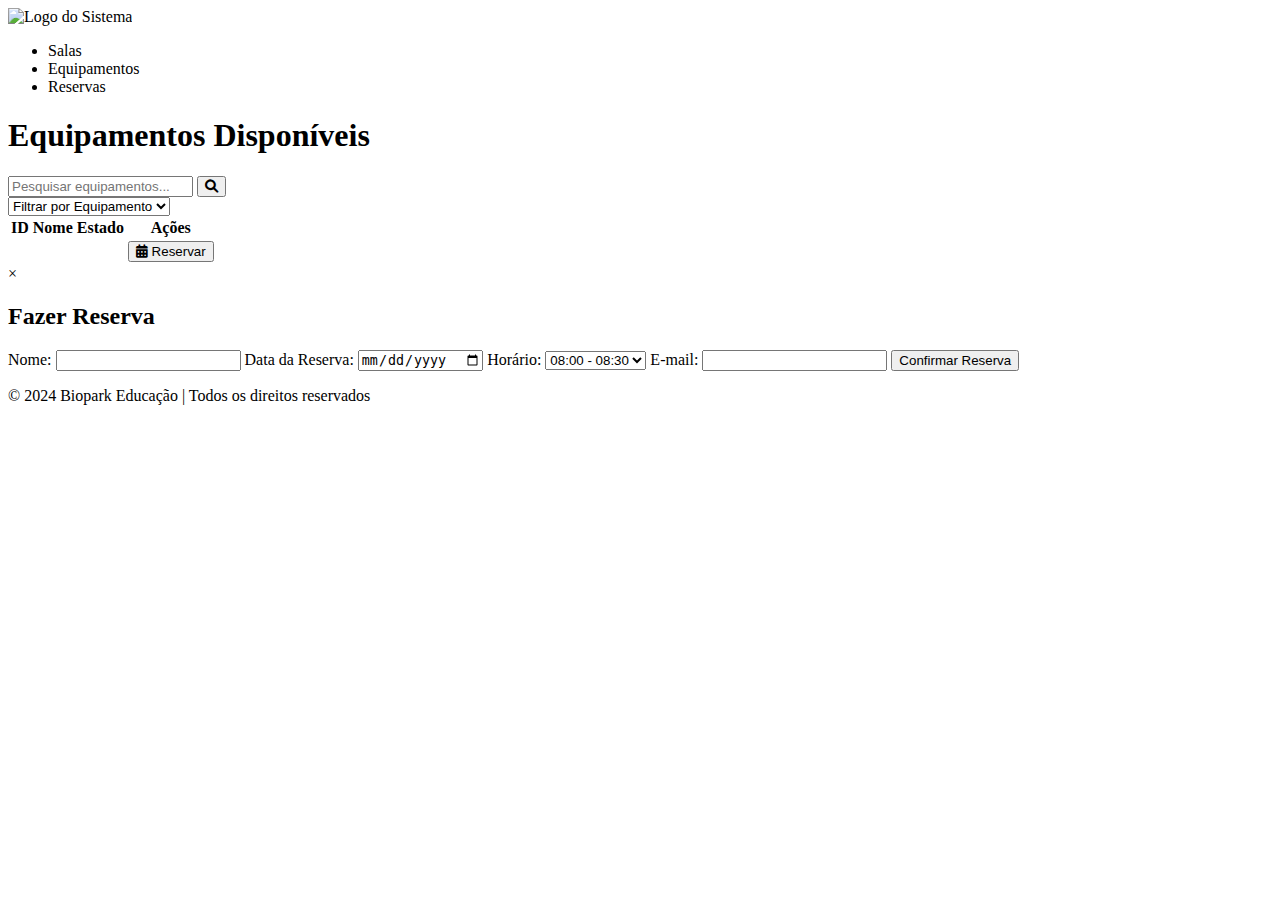
==== src/main/resources/templates/listaEquipamentos.html @ 9d2a1ad5 "Clone Pasta Local" ====
<!DOCTYPE html>
<html lang="pt-br" xmlns:th="http://www.thymeleaf.org">
<head>
    <meta charset="UTF-8">
    <meta name="viewport" content="width=device-width, initial-scale=1.0">
    <title>Lista de Equipamentos</title>
    <link rel="stylesheet" th:href="@{/style.css}">
    <link href="https://fonts.googleapis.com/css2?family=Roboto:wght@400;700&display=swap" rel="stylesheet">
    <link rel="stylesheet" href="https://cdnjs.cloudflare.com/ajax/libs/font-awesome/6.0.0-beta3/css/all.min.css">
</head>
<body>
    <nav class="navbar">
        <div class="logo-container">
            <img th:src="@{https://bioparkeducacao.com/wp-content/uploads/2023/08/biopark-logo-2.png}" h:href="@{/page/home}" alt="Logo do Sistema" class="logo">
        </div>
        <ul class="menu-buttons">
            <li><a th:href="@{/page/salas}" class="nav-link">Salas</a></li>
            <li><a th:href="@{/page/equipamentos}" class="nav-link">Equipamentos</a></li>
            <li><a th:href="@{/page/reservas}" class="nav-link">Reservas</a></li>
        </ul>
    </nav>

    <section class="content">
        <div class="container">
            <header>
                <h1>Equipamentos Disponíveis</h1>
            </header>

            <div class="filters">
                <div class="filter-search">
                    <input type="text" id="search" placeholder="Pesquisar equipamentos..." class="search-input">
                    <button class="search-button"><i class="fas fa-search"></i></button>
                </div>
                <div class="filter-status">
                    <select id="state-filter" class="state-filter">
                        <option value="">Filtrar por Equipamento</option>
                        <option value="Projetor">Projetor</option>
                        <option value="Notebook">Notebook</option>
                        <option value="Extensão">Extensão</option>
                    </select>
                </div>
            </div>

            <table>
                <thead>
                    <tr>
                        <th>ID</th>
                        <th>Nome</th>
                        <th>Estado</th>
                        <th>Ações</th>
                    </tr>
                </thead>
                <tbody id="equipment-list" th:each="equipamento : ${equipamentos}">
                    <tr>
                        <td th:text="${equipamento.id}"></td>
                        <td th:text="${equipamento.nome}"></td>
                        <td th:text="${equipamento.estado}"></td>
                        <td>
                            <button class="btn-reserve" 
                                    th:onclick="'openReserveModal(' + \'' + ${equipamento.nome} + '\'' + ')'">
                                <i class="fas fa-calendar-alt"></i> Reservar
                            </button>
                        </td>
                    </tr>
                </tbody>
            </table>
        </div>
    </section>

    <!-- Modal de Reserva -->
    <div id="reserveModal" class="modal">
        <div class="modal-content">
            <span class="close" onclick="closeReserveModal()">&times;</span>
            <h2>Fazer Reserva</h2>
            <form id="reserveForm">
                <label for="name">Nome:</label>
                <input type="text" id="name" name="name" required>
                
                <label for="reservationDate">Data da Reserva:</label>
                <input type="date" id="reservationDate" name="reservationDate" required>

                <label for="reservationTime">Horário:</label>
                <select id="reservationTime" name="reservationTime" required>
                    <option value="08:00 - 08:30">08:00 - 08:30</option>
                    <option value="08:30 - 09:00">08:30 - 09:00</option>
                    <option value="09:00 - 09:30">09:00 - 09:30</option>
                    <option value="09:30 - 10:00">09:30 - 10:00</option>
                </select>

                <label for="email">E-mail:</label>
                <input type="email" id="email" name="email" required>
                
                <button type="submit" class="btn-submit">Confirmar Reserva</button>
            </form>
        </div>
    </div>

    <footer>
        <p>&copy; 2024 Biopark Educação | Todos os direitos reservados</p>
    </footer>

    <script src="script.js"></script>
</body>
</html>
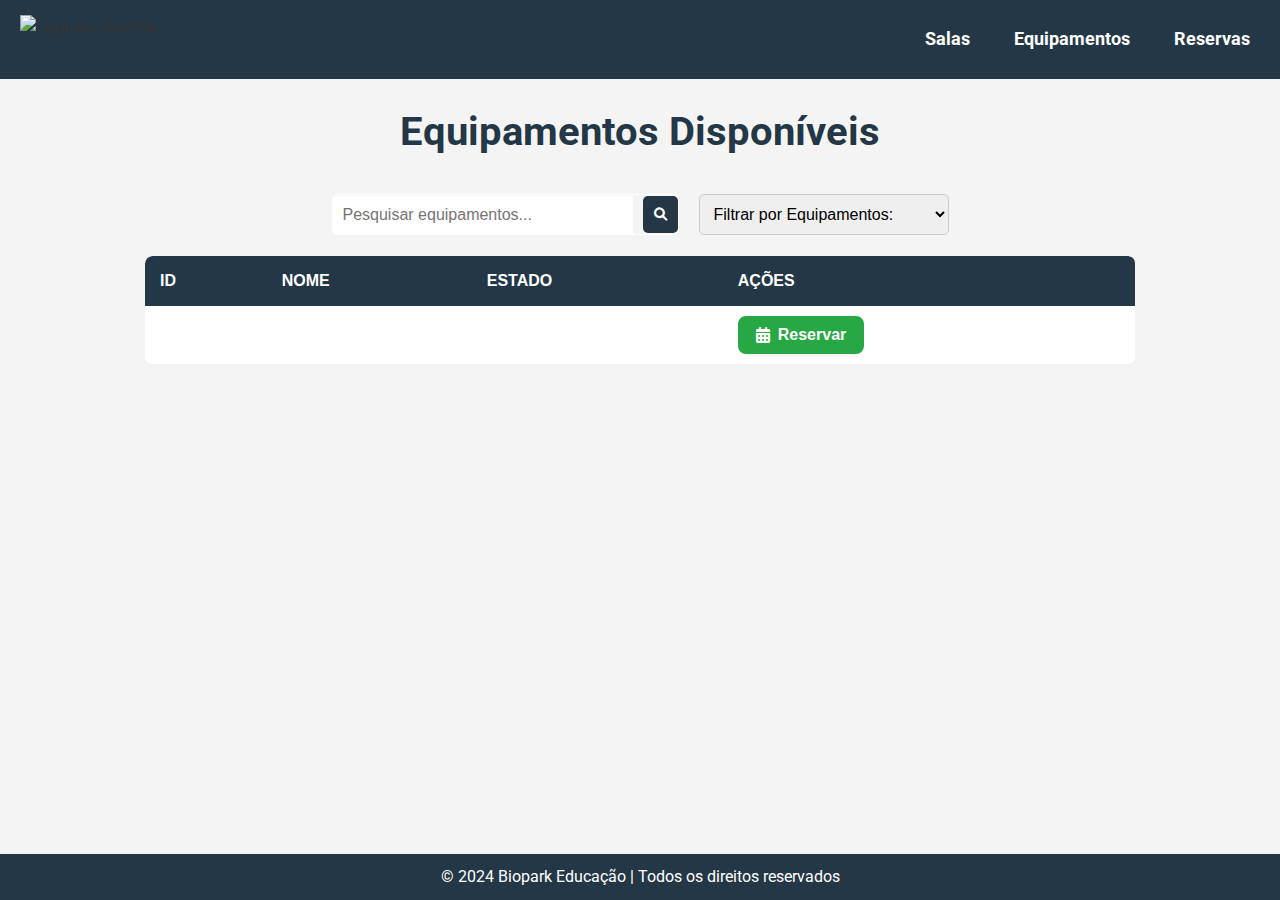
==== commit 47e2159e: "Adicional de novas funcionalidades" ====
--- a/src/main/resources/templates/listaEquipamentos.html
+++ b/src/main/resources/templates/listaEquipamentos.html
@@ -4,19 +4,21 @@
     <meta charset="UTF-8">
     <meta name="viewport" content="width=device-width, initial-scale=1.0">
     <title>Lista de Equipamentos</title>
-    <link rel="stylesheet" th:href="@{/style.css}">
+    <link rel="stylesheet" th:href="@{/css/style.css}" href="/src/main/resources/static/css/style.css">
     <link href="https://fonts.googleapis.com/css2?family=Roboto:wght@400;700&display=swap" rel="stylesheet">
     <link rel="stylesheet" href="https://cdnjs.cloudflare.com/ajax/libs/font-awesome/6.0.0-beta3/css/all.min.css">
 </head>
 <body>
     <nav class="navbar">
         <div class="logo-container">
-            <img th:src="@{https://bioparkeducacao.com/wp-content/uploads/2023/08/biopark-logo-2.png}" h:href="@{/page/home}" alt="Logo do Sistema" class="logo">
+            <a th:href="@{/page/home}">
+                <img th:src="@{https://bioparkeducacao.com/wp-content/uploads/2023/08/biopark-logo-2.png}" alt="Logo do Sistema" class="logo">
+            </a>
         </div>
         <ul class="menu-buttons">
-            <li><a th:href="@{/page/salas}" class="nav-link">Salas</a></li>
-            <li><a th:href="@{/page/equipamentos}" class="nav-link">Equipamentos</a></li>
-            <li><a th:href="@{/page/reservas}" class="nav-link">Reservas</a></li>
+            <li><a th:href="@{/salas}" class="nav-link">Salas</a></li>
+            <li><a th:href="@{/equipamentos}" class="nav-link">Equipamentos</a></li>
+            <li><a th:href="@{/reservas}" class="nav-link">Reservas</a></li>
         </ul>
     </nav>
 
@@ -33,7 +35,7 @@
                 </div>
                 <div class="filter-status">
                     <select id="state-filter" class="state-filter">
-                        <option value="">Filtrar por Equipamento</option>
+                        <option value="">Filtrar por Equipamentos:</option>
                         <option value="Projetor">Projetor</option>
                         <option value="Notebook">Notebook</option>
                         <option value="Extensão">Extensão</option>
@@ -54,10 +56,9 @@
                     <tr>
                         <td th:text="${equipamento.id}"></td>
                         <td th:text="${equipamento.nome}"></td>
-                        <td th:text="${equipamento.estado}"></td>
+                        <td th:text="${equipamento.status}"></td>
                         <td>
-                            <button class="btn-reserve" 
-                                    th:onclick="'openReserveModal(' + \'' + ${equipamento.nome} + '\'' + ')'">
+                            <button class="btn-reserve" onclick="openReserveModal('${equipamento.nome}')">
                                 <i class="fas fa-calendar-alt"></i> Reservar
                             </button>
                         </td>
@@ -67,38 +68,33 @@
         </div>
     </section>
 
-    <!-- Modal de Reserva -->
-    <div id="reserveModal" class="modal">
-        <div class="modal-content">
-            <span class="close" onclick="closeReserveModal()">&times;</span>
-            <h2>Fazer Reserva</h2>
-            <form id="reserveForm">
-                <label for="name">Nome:</label>
-                <input type="text" id="name" name="name" required>
-                
-                <label for="reservationDate">Data da Reserva:</label>
-                <input type="date" id="reservationDate" name="reservationDate" required>
-
-                <label for="reservationTime">Horário:</label>
-                <select id="reservationTime" name="reservationTime" required>
-                    <option value="08:00 - 08:30">08:00 - 08:30</option>
-                    <option value="08:30 - 09:00">08:30 - 09:00</option>
-                    <option value="09:00 - 09:30">09:00 - 09:30</option>
-                    <option value="09:30 - 10:00">09:30 - 10:00</option>
-                </select>
-
-                <label for="email">E-mail:</label>
-                <input type="email" id="email" name="email" required>
-                
-                <button type="submit" class="btn-submit">Confirmar Reserva</button>
-            </form>
-        </div>
+   <!-- Modal de Reserva -->
+<div id="reserve-modal" class="modal">
+    <div class="modal-content">
+        <span class="close-btn" onclick="closeReserveModal()">&times;</span>
+        <h2>Reservar Equipamento</h2>
+        <form id="reserve-form" onsubmit="handleReservation(event)">
+            <input type="hidden" id="equipamento-id" name="equipamento-id">
+            <label for="nome">Nome:</label>
+            <input type="text" id="nome" name="nome" required>
+            <label for="email">E-mail:</label>
+            <input type="email" id="email" name="email" required>
+            <label for="data">Data:</label>
+            <input type="date" id="data" name="data" required>
+            <label for="entrada">Horário de Entrada:</label>
+            <input type="time" id="entrada" name="entrada" required>
+            <label for="saida">Horário de Saída:</label>
+            <input type="time" id="saida" name="saida" required>
+            <button type="submit">Confirmar Reserva</button>
+        </form>
     </div>
+</div>
 
     <footer>
         <p>&copy; 2024 Biopark Educação | Todos os direitos reservados</p>
     </footer>
 
-    <script src="script.js"></script>
+    <script src="/src/main/resources/static/js/popup/reserequip.js" th:src="@{/js/popup/reserequip.js}"></script>
+    <script src="/src/main/resources/static/js/popup/script.js" th:src="@{/js/popup/script.js}"></script>
 </body>
 </html>
--- a/src/main/resources/static/css/style.css
+++ b/src/main/resources/static/css/style.css
@@ -0,0 +1,781 @@
+    /* Reset básico */
+    * {
+        margin: 0;
+        padding: 0;
+        box-sizing: border-box;
+    }
+
+    body {
+        font-family: 'Roboto', sans-serif;
+        line-height: 1.6;
+        background-color: #f4f4f4;
+        color: #333;
+    }
+
+    /* Estilo para o botão "Adicionar Nova Reserva" fixo no canto superior esquerdo */
+    .btn-add-reserva {
+        position: fixed; /* Fixa o botão na tela */
+        top: 20px; /* Distância do topo da tela */
+        left: 20px; /* Distância da borda esquerda */
+        background-color: #243746; /* Azul escuro */
+        color: #fff;
+        padding: 12px 25px;
+        font-size: 16px;
+        font-weight: bold;
+        text-decoration: none;
+        border-radius: 8px;
+        z-index: 1000; /* Garante que o botão fique acima do conteúdo */
+        transition: background-color 0.3s, transform 0.3s;
+    }
+
+    /* Efeito de hover para o botão */
+    .btn-add-reserva:hover {
+        background-color: #243746; /* Cor mais escura no hover */
+        transform: scale(1.05); /* Leve aumento de tamanho ao passar o mouse */
+    }
+
+    /* Ícone do botão (fa-plus-circle) */
+    .btn-add-reserva i {
+        margin-right: 10px; /* Espaço entre o ícone e o texto */
+    }
+
+
+
+    /* Navbar fixa */
+    .navbar {
+        background-color: #243746;
+        position: fixed;
+        width: 100%;
+        top: 0;
+        left: 0;
+        z-index: 1000;
+        padding: 15px 0;
+    }
+
+    .navbar .logo-container {
+        display: inline-block;
+        padding-left: 20px;
+    }
+
+    .navbar .logo {
+        height: 40px;
+    }
+
+    .navbar .menu-buttons {
+        display: inline-block;
+        float: right;
+        padding-right: 20px;
+        list-style: none;
+    }
+
+    .navbar .menu-buttons li {
+        display: inline;
+        margin-left: 20px;
+    }
+
+    .navbar .nav-link {
+        color: white;
+        font-weight: bold;
+        text-decoration: none;
+        font-size: 18px;
+        padding: 10px;
+        display: inline-block;
+        border-radius: 5px;
+        transition: background-color 0.3s;
+    }
+
+    .navbar:hover {
+        background-color: #243746;
+    }
+
+    .nav-link:hover {
+        color: #243746; /* Texto branco ao passar o mouse */
+        background-color: #ffffff; /* Fundo azul ao passar o mouse */
+        box-shadow: 4px 4px 15px rgba(0, 0, 0, 0.2); /* Sombra mais intensa */
+        transform: translateY(-3px); /* Efeito de elevação */
+        border: 2px solid #243746; /* Borda azul */
+    }
+
+    /* Container */
+    .container {
+        margin-top: 80px; /* Para compensar o navbar fixo */
+        padding: 20px;
+    }
+
+    header {
+        text-align: center;
+        margin-bottom: 30px;
+    }
+
+    header h1 {
+        font-size: 2.5rem;
+        color: #243746;
+        text-align: center;
+    }
+
+    header p {
+        font-size: 1.2rem;
+        color: #555;
+    }
+
+    /* Efeito de animação para os botões de delete */
+    .btn-delete {
+        position: relative;
+        overflow: hidden;
+        transition: all 0.3s ease;
+        background-color: #e91e63; /* Rosa escuro (tom da ID) */
+        color: #fff; /* Cor do texto branca */
+        padding: 10px 20px;
+        font-size: 16px;
+        font-weight: bold;
+        border: none;
+        border-radius: 8px; /* Borda arredondada */
+        cursor: pointer;
+        text-align: center;
+        display: inline-flex;
+        align-items: center;
+        gap: 10px; /* Espaçamento entre ícone e texto */
+    }
+
+    /* Efeito de animação de clique (pulse) */
+    .btn-delete:active {
+        animation: pulse 0.3s ease-out;
+    }
+
+    /* Efeito de hover (quando passar o mouse sobre o botão) */
+    .btn-delete:hover {
+        background-color: #c2185b; /* Rosa mais escuro no hover */
+        transform: scale(1.05); /* Aumento do botão ao passar o mouse */
+    }
+
+    /* Animação de "pulse" para quando o botão for pressionado */
+    @keyframes pulse {
+        0% {
+            transform: scale(1);
+        }
+        50% {
+            transform: scale(1.1);
+        }
+        100% {
+            transform: scale(1);
+        }
+    }
+
+    /* Ajuste do ícone dentro do botão */
+    .btn-delete i {
+        font-size: 20px; /* Tamanho do ícone */
+        margin-right: 8px; /* Espaçamento à direita do ícone */
+    }
+
+    /* Estilo para o botão de editar */
+    .btn-edit {
+        position: relative;
+        overflow: hidden;
+        transition: all 0.3s ease;
+        background-color: orange;
+        color: #fff; /* Cor do texto branca */
+        padding: 10px 20px;
+        font-size: 16px;
+        font-weight: bold;
+        border: none;
+        border-radius: 8px; /* Bordas arredondadas */
+        cursor: pointer;
+        text-align: center;
+        display: inline-flex;
+        align-items: center;
+        gap: 10px; /* Espaçamento entre ícone e texto */
+    }
+
+    /* Efeito de animação de clique (pulse) */
+    .btn-edit:active {
+        background-color: orange;
+        animation: pulse 0.3s ease-out;
+    }
+
+    /* Efeito de hover (quando passar o mouse sobre o botão) */
+    .btn-edit:hover {
+        background-color: orange;
+        transform: scale(1.05); /* Aumento do botão ao passar o mouse */
+    }
+
+    /* Animação de "pulse" para quando o botão for pressionado */
+    @keyframes pulse {
+        0% {
+            transform: scale(1);
+        }
+        50% {
+            transform: scale(1.1);
+        }
+        100% {
+            transform: scale(1);
+        }
+    }
+
+    /* Ajuste do ícone dentro do botão */
+    .btn-edit i {
+        font-size: 20px; /* Tamanho do ícone */
+        margin-right: 8px; /* Espaçamento à direita do ícone */
+    }
+
+
+    /* Animação de "pulse" para quando o botão for pressionado */
+    @keyframes pulse {
+        0% {
+            transform: scale(1);
+        }
+        50% {
+            transform: scale(1.1);
+        }
+        100% {
+            transform: scale(1);
+        }
+    }
+
+    /* Estilo para os botões de adicionar */
+    .add-buttons {
+        display: flex;
+        gap: 15px;
+        margin-bottom: 20px;
+    }
+
+    .btn-add {
+        padding: 10px 20px;
+        background-color: #243746;
+        color: white;
+        border: none;
+        border-radius: 5px;
+        cursor: pointer;
+        display: flex;
+        align-items: center;
+        gap: 5px;
+    }
+
+    .btn-add i {
+        font-size: 18px;
+    }
+
+    /* Centralizando os botões de adicionar */
+    .add-buttons {
+        display: flex;
+        justify-content: center; /* Centraliza os botões */
+        gap: 15px;
+        margin-bottom: 20px;
+    }
+
+    /* Estilo dos botões */
+    .btn-add {
+        padding: 10px 20px;
+        background-color: #243746;
+        color: white;
+        border: none;
+        border-radius: 5px;
+        cursor: pointer;
+        display: flex;
+        align-items: center;
+        gap: 5px;
+    }
+
+    .btn-add i {
+        font-size: 18px;
+    }
+
+    /* Estilo para os modais */
+    .modal {
+        display: none; /* Ocultando inicialmente */
+        position: fixed;
+        z-index: 1;
+        left: 0;
+        top: 0;
+        width: 100%;
+        height: 100%;
+        overflow: auto;
+        background-color: rgba(0, 0, 0, 0.4);
+        padding-top: 60px;
+        display: flex;
+        justify-content: center; /* Centraliza horizontalmente */
+        align-items: center; /* Centraliza verticalmente */
+    }
+
+    /* Conteúdo do modal */
+    .modal-content {
+        background-color: white;
+        padding: 20px;
+        border: 1px solid #888;
+        width: 80%;
+        max-width: 500px;
+        border-radius: 8px;
+        text-align: center; /* Centraliza o texto dentro do modal */
+    }
+
+    /* Fechar o modal */
+    .close {
+        color: #aaa;
+        float: right;
+        font-size: 28px;
+        font-weight: bold;
+    }
+
+    .modal {
+        display: none;
+        position: fixed;
+        z-index: 1000;
+        left: 0;
+        top: 0;
+        width: 100%;
+        height: 100%;
+        background-color: rgba(0, 0, 0, 0.5);
+    }
+
+    .modal-content {
+        background-color: #fefefe;
+        margin: 10% auto;
+        padding: 20px;
+        border: 1px solid #888;
+        width: 300px;
+        border-radius: 8px;
+    }
+
+    .close {
+        color: #aaa;
+        float: right;
+        font-size: 28px;
+        font-weight: bold;
+    }
+
+    .close:hover,
+    .close:focus {
+        color: black;
+        cursor: pointer;
+    }
+
+    .btn-submit {
+        width: 100%;
+        padding: 10px;
+        background-color: #243746;
+        color: white;
+        border: none;
+        border-radius: 5px;
+        cursor: pointer;
+        font-size: 16px;
+        margin-top: 15px;
+    }
+
+    .btn-submit:hover {
+        background-color: #d50032;
+    }
+
+
+    .close:hover,
+    .close:focus {
+        color: black;
+        text-decoration: none;
+        cursor: pointer;
+    }
+
+    /* Estilo para os formulários dentro dos modais */
+    form {
+        display: flex;
+        flex-direction: column;
+        gap: 10px;
+        align-items: center; /* Centraliza os itens do formulário */
+    }
+
+    form label {
+        font-size: 16px;
+    }
+
+    form input {
+        padding: 10px;
+        font-size: 16px;
+        border: 1px solid #ccc;
+        border-radius: 5px;
+        width: 100%; /* Garante que os inputs ocupem toda a largura disponível */
+        max-width: 400px; /* Limita a largura máxima dos inputs */
+    }
+
+    form button {
+        padding: 10px;
+        background-color: #243746;
+        border: none;
+        color: white;
+        border-radius: 5px;
+        cursor: pointer;
+        transition: background-color 0.3s;
+        width: 100%;
+        max-width: 400px;
+    }
+
+    form button:hover {
+        background-color: #d50032;
+    }
+
+    .filters {
+        display: flex;
+        justify-content: center;
+        gap: 15px;
+        margin-bottom: 20px;
+    }
+
+    .filter-input {
+        padding: 8px;
+        font-size: 16px;
+        border: 1px solid #ccc;
+        border-radius: 5px;
+        width: 200px;
+    }
+
+    .search-button {
+        padding: 10px;
+        background-color: #243746;
+        border: none;
+        color: white;
+        border-radius: 5px;
+        cursor: pointer;
+        transition: background-color 0.3s;
+    }
+
+    .search-button:hover {
+        background-color: #d50032;
+    }
+
+    /* Filtros: Centralizados */
+    .filters {
+        display: flex;
+        justify-content: center;
+        gap: 20px;
+        margin: 20px 0;
+    }
+
+    .filter-search {
+        display: flex;
+        align-items: center;
+        gap: 10px;
+        border: 1px solid #ffffff;
+        border-radius: 5px;
+    }
+
+    .search-input {
+        padding: 10px;
+        font-size: 16px;
+        border: none;
+        outline: none;
+        width: 300px;
+    }
+
+    .search-button {
+        padding: 11px;
+        background-color: #243746;
+        border: none;
+        color: white;
+        border-radius: 5px;
+        cursor: pointer;
+        transition: background-color 0.3s;
+    }
+
+    .search-button:hover {
+        background-color: #d50032;
+    }
+
+    /* Filtro de Estado */
+    .filter-status select {
+        padding: 10px;
+        font-size: 16px;
+        border: 1px solid #ccc;
+        border-radius: 5px;
+        width: 250px;
+        cursor: pointer;
+    }
+
+    /* Filtro de Capacidade */
+    .filter-capacity select {
+        padding: 10px;
+        font-size: 16px;
+        border: 1px solid #ccc;
+        border-radius: 5px;
+        width: 200px;
+        cursor: pointer;
+    }
+
+    /* Filtro de Tipo de Sala */
+    .filter-type select {
+        padding: 10px;
+        font-size: 16px;
+        border: 1px solid #ccc;
+        border-radius: 5px;
+        width: 200px;
+        cursor: pointer;
+    }
+
+
+    /* Estilo para o botão de Reservar */
+    .btn-reserve {
+        display: inline-flex;
+        align-items: center;
+        padding: 8px 16px;
+        font-size: 16px;
+        font-weight: bold;
+        color: white;
+        background-color: #28a745; /* Verde */
+        border: 2px solid #28a745; /* Bordas com a mesma cor */
+        border-radius: 8px; /* Bordas arredondadas */
+        transition: background-color 0.3s, transform 0.3s;
+        cursor: pointer;
+        text-decoration: none;
+    }
+
+    .btn-reserve i {
+        margin-right: 8px; /* Espaço entre o ícone e o texto */
+    }
+
+    .btn-reserve:hover {
+        background-color: #218838; /* Cor mais escura quando passar o mouse */
+        transform: scale(1.05); /* Efeito de aumento ao passar o mouse */
+    }
+
+    .btn-reserve:active {
+        background-color: #1e7e34; /* Cor ainda mais escura ao clicar */
+        transform: scale(0.98); /* Efeito de diminuição ao clicar */
+    }
+
+    .btn-reserve:focus {
+        outline: none;
+        box-shadow: 0 0 5px rgba(40, 167, 69, 0.7); /* Sombra ao focar */
+    }
+
+
+
+    /* Estilo geral para as tabelas */
+    table {
+        width: 80%; /* Define uma largura máxima de 80% da tela */
+        max-width: 1200px; /* Define uma largura máxima para grandes telas */
+        margin: 20px auto; /* Centraliza a tabela horizontalmente com margem em cima e embaixo */
+        border-collapse: collapse;
+        font-family: Arial, sans-serif;
+        color: #333; /* Cor do texto */
+        border: 1px solid #e1e1e1; /* Bordas suaves */
+        border-radius: 8px; /* Bordas arredondadas apenas nos cantos externos */
+        overflow: hidden; /* Garante que os cantos arredondados não sejam cortados */
+    }
+
+    /* Cabeçalho da tabela */
+    th {
+        background-color: #243746; /* Cor da identidade visual */
+        color: #ffffff; /* Cor do texto */
+        font-weight: bold;
+        padding: 12px 15px;
+        text-align: left;
+        text-transform: uppercase;
+    }
+
+    /* Linhas da tabela */
+    td {
+        background-color: #ffffff;
+        padding: 10px 15px;
+        text-align: left;
+        border-bottom: 1px solid #e1e1e1;
+    }
+
+    /* Linhas alternadas para melhor legibilidade */
+    tr:nth-child(even) {
+        background-color: #f9f9f9;
+    }
+
+    /* Efeito de hover nas linhas da tabela */
+    tr:hover {
+        background-color: #f1f1f1;
+    }
+
+    /* Estilo do footer da tabela */
+    tfoot td {
+        background-color: #243746;
+        color: #ffffff;
+        font-weight: bold;
+        text-align: right;
+        padding: 12px 15px;
+    }
+
+    /* Bordas arredondadas apenas nos cantos da tabela */
+    table th:first-child {
+        border-top-left-radius: 8px; /* Arredonda o canto superior esquerdo */
+    }
+
+    table th:last-child {
+        border-top-right-radius: 8px; /* Arredonda o canto superior direito */
+    }
+
+    table tfoot td:first-child {
+        border-bottom-left-radius: 8px; /* Arredonda o canto inferior esquerdo */
+    }
+
+    table tfoot td:last-child {
+        border-bottom-right-radius: 8px; /* Arredonda o canto inferior direito */
+    }
+
+    /* Estilo para tabelas responsivas */
+    @media screen and (max-width: 768px) {
+        table {
+            width: 90%; /* Reduz a largura da tabela em telas menores */
+            font-size: 14px;
+        }
+
+        th, td {
+            padding: 8px;
+        }
+    }
+
+
+    /* Rodapé fixo */
+    footer {
+        background-color: #243746;
+        color: white;
+        padding: 10px;
+        text-align: center;
+        position: fixed;
+        bottom: 0;
+        width: 100%;
+    }
+
+    footer p {
+        margin: 0;
+    }
+
+    /* Responsividade */
+    @media (max-width: 768px) {
+        .navbar .menu-buttons {
+            display: block;
+            padding-left: 20px;
+            text-align: center;
+        }
+
+        .navbar .menu-buttons li {
+            display: block;
+            margin: 10px 0;
+        }
+
+        table th, table td {
+            font-size: 14px;
+            padding: 10px;
+        }
+    }
+
+    /* Estilo para o fundo do modal */
+    .modal {
+        display: none;
+        position: fixed;
+        z-index: 1;
+        left: 0;
+        top: 0;
+        width: 100%;
+        height: 100%;
+        background-color: rgba(0, 0, 0, 0.5);
+    }
+
+    /* Conteúdo do modal */
+    .modal-content {
+        background-color: #fff;
+        margin: 10% auto;
+        padding: 20px;
+        border: 1px solid #888;
+        width: 300px;
+        border-radius: 8px;
+    }
+
+    .close {
+        color: #aaa;
+        float: right;
+        font-size: 28px;
+        font-weight: bold;
+        cursor: pointer;
+    }
+
+    .close:hover {
+        color: #d50032;
+    }
+
+    /* Seção de boas-vindas */
+    .welcome {
+        text-align: center;
+        margin-bottom: 30px;
+    }
+
+    .welcome h2 {
+        font-size: 28px;
+        color: #243746; /* Azul representativo (ajuste conforme a identidade) */
+        margin-bottom: 10px;
+    }
+
+    .welcome p {
+        font-size: 16px;
+        color: #555; /* Cinza suave para o texto */
+    }
+
+    /* Container do menu */
+    .menu-container {
+        width: 400px;
+        padding: 20px;
+        border: 3px solid #243746; /* Azul principal */
+        border-radius: 10px; /* Bordas arredondadas */
+        background: linear-gradient(145deg, #ffffff, #ffffff); /* Fundo degradê suave */
+        box-shadow: 5px 5px 15px rgba(0, 0, 0, 0.1); /* Sombra elegante */
+        text-align: center;
+        justify-content: center;
+    }
+
+    /* Lista de botões */
+    .menu-center {
+        list-style: none;
+        padding: 0;
+        margin: 0;
+        display: flex;
+        flex-direction: column;
+        gap: 15px;
+        justify-content: center;
+    }
+
+    .nav-link-center {
+        display: flex;
+        align-items: center;
+        justify-content: center;
+        gap: 10px;
+        text-decoration: none;
+        font-size: 18px;
+        font-weight: bold;
+        color: #243746; /* Azul principal */
+        padding: 12px 20px;
+        border: 2px solid #243746; /* Borda azul */
+        border-radius: 10px;
+        background-color: #ffffff; /* Fundo branco */
+        box-shadow: 2px 2px 8px rgba(0, 0, 0, 0.1); /* Sombra suave */
+        transition: all 0.3s ease;
+    }
+
+    .nav-link-center:hover {
+        color: #ffffff; /* Texto branco ao passar o mouse */
+        background-color: #243746; /* Fundo azul ao passar o mouse */
+        box-shadow: 4px 4px 15px rgba(0, 0, 0, 0.2); /* Sombra mais intensa */
+        transform: translateY(-3px); /* Efeito de elevação */
+    }
+
+    /* Ícones */
+    .nav-link-center i {
+        font-size: 20px;
+    }
+
+    /* Responsividade */
+    @media (max-width: 500px) {
+        .menu-container {
+            width: 90%;
+        }
+
+        .welcome h2 {
+            font-size: 24px;
+        }
+
+        .welcome p {
+            font-size: 14px;
+        }
+    }
+
+
+
+    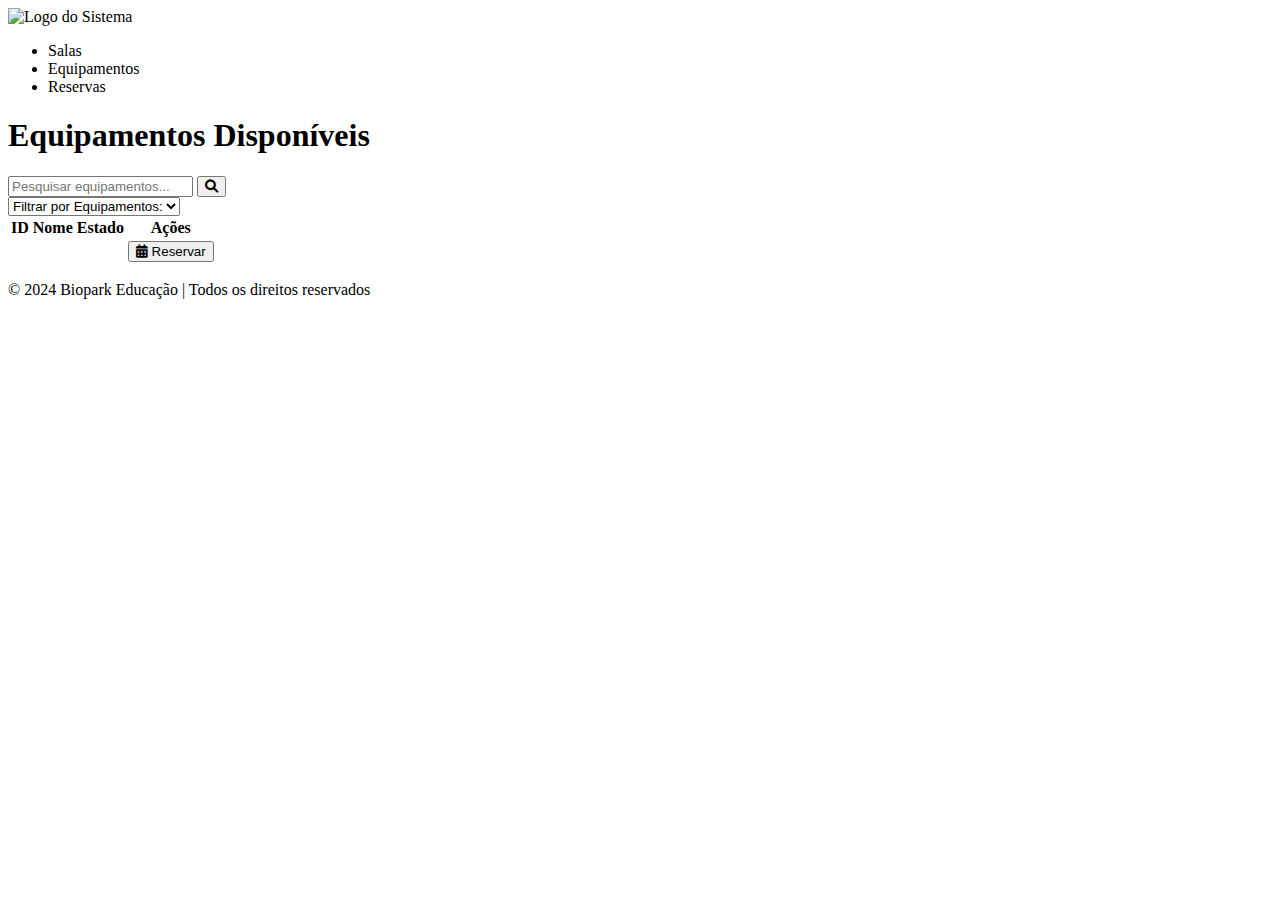
==== commit 45ec8a3d: "Adicionando usuarios" ====
--- a/src/main/resources/templates/listaEquipamentos.html
+++ b/src/main/resources/templates/listaEquipamentos.html
@@ -4,7 +4,8 @@
     <meta charset="UTF-8">
     <meta name="viewport" content="width=device-width, initial-scale=1.0">
     <title>Lista de Equipamentos</title>
-    <link rel="stylesheet" th:href="@{/css/style.css}" href="/src/main/resources/static/css/style.css">
+    <link rel="stylesheet" th:href="@{/css/equipstyle.css}" href="/SistemaReservaSalasDefinitivo---vini-master/src/main/resources/static/css/equipstyle.css">
+    <link rel="stylesheet" th:href="@{/css/style.css}" href="/SistemaReservaSalasDefinitivo---vini-master/src/main/resources/static/css/style.css">
     <link href="https://fonts.googleapis.com/css2?family=Roboto:wght@400;700&display=swap" rel="stylesheet">
     <link rel="stylesheet" href="https://cdnjs.cloudflare.com/ajax/libs/font-awesome/6.0.0-beta3/css/all.min.css">
 </head>
@@ -58,7 +59,9 @@
                         <td th:text="${equipamento.nome}"></td>
                         <td th:text="${equipamento.status}"></td>
                         <td>
-                            <button class="btn-reserve" onclick="openReserveModal('${equipamento.nome}')">
+                            <button 
+                                class="btn-reserve" 
+                                onclick="openReserveModal([[${equipamentoid}]], '[[${equipamento.nome}]]')">
                                 <i class="fas fa-calendar-alt"></i> Reservar
                             </button>
                         </td>
@@ -68,33 +71,39 @@
         </div>
     </section>
 
-   <!-- Modal de Reserva -->
-<div id="reserve-modal" class="modal">
-    <div class="modal-content">
-        <span class="close-btn" onclick="closeReserveModal()">&times;</span>
-        <h2>Reservar Equipamento</h2>
-        <form id="reserve-form" onsubmit="handleReservation(event)">
-            <input type="hidden" id="equipamento-id" name="equipamento-id">
-            <label for="nome">Nome:</label>
-            <input type="text" id="nome" name="nome" required>
-            <label for="email">E-mail:</label>
-            <input type="email" id="email" name="email" required>
-            <label for="data">Data:</label>
-            <input type="date" id="data" name="data" required>
-            <label for="entrada">Horário de Entrada:</label>
-            <input type="time" id="entrada" name="entrada" required>
-            <label for="saida">Horário de Saída:</label>
-            <input type="time" id="saida" name="saida" required>
-            <button type="submit">Confirmar Reserva</button>
-        </form>
-    </div>
-</div>
-
     <footer>
         <p>&copy; 2024 Biopark Educação | Todos os direitos reservados</p>
     </footer>
 
-    <script src="/src/main/resources/static/js/popup/reserequip.js" th:src="@{/js/popup/reserequip.js}"></script>
-    <script src="/src/main/resources/static/js/popup/script.js" th:src="@{/js/popup/script.js}"></script>
+    <div id="reserve-modal" class="modal" style="display: none;">
+        <div class="modal-content">
+            <span class="close-btn" onclick="closeReserveModal()">&times;</span>
+            <h2>Reservar Equipamento</h2>
+            <p>Equipamento: <span id="nome-equipamento"></span></p>
+            <form th:action="@{/reservar-direto/equipamento/{id}(id=${equipamentoId})}" method="post" th:object="${reservaDTO}" id="reserve-form" onsubmit="handleReservation(event)">
+                <input type="hidden" id="equipamento-id" name="equipamento-id" th:value="${equipamentoId}">
+                <label for="nome">Nome:</label>
+                <input type="text" id="nome" name="nome" th:field="*{nome}" required>
+
+                <label for="email">E-mail:</label>
+                <input type="email" id="email" name="email" th:field="*{email}" required>
+
+                <label for="data">Data:</label>
+                <input type="date" id="data" name="data" th:field="*{data}" required>
+
+                <label for="entrada">Horário de Entrada:</label>
+                <input type="time" id="entrada" name="entrada" th:field="*{entrada}" required>
+
+                <label for="saida">Horário de Saída:</label>
+                <input type="time" id="saida" name="saida" th:field="*{saida}" required>
+
+                <button type="submit">Confirmar Reserva</button>
+            </form>
+        </div>
+    </div>
+
+    <script th:src="@{/js/popup/reserva-equipamentos.js}"></script>
+    <script th:src="@{/js/script.js}"></script>
+
 </body>
 </html>
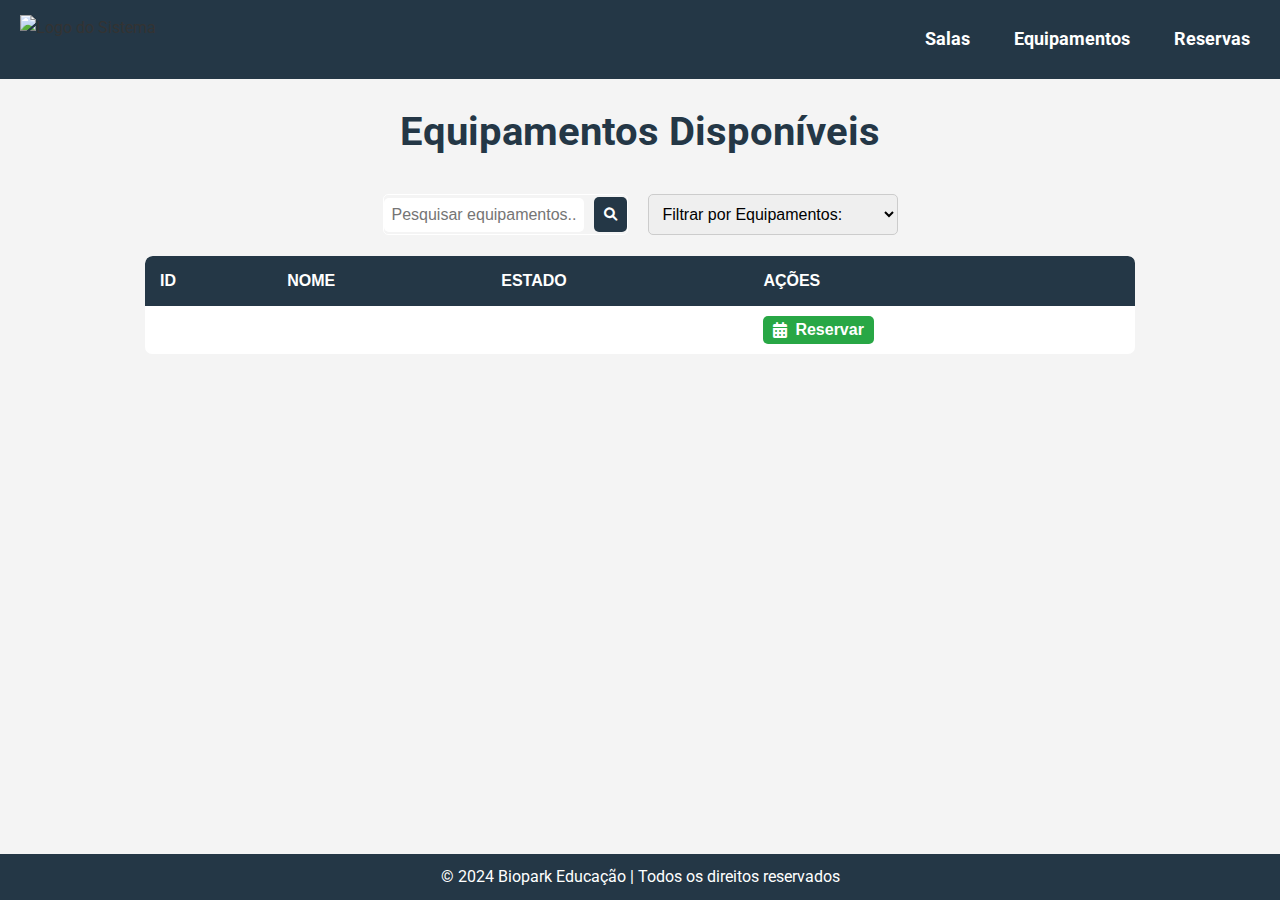
==== commit 81a0b829: "Finalizações" ====
--- a/src/main/resources/templates/listaEquipamentos.html
+++ b/src/main/resources/templates/listaEquipamentos.html
@@ -4,8 +4,8 @@
     <meta charset="UTF-8">
     <meta name="viewport" content="width=device-width, initial-scale=1.0">
     <title>Lista de Equipamentos</title>
-    <link rel="stylesheet" th:href="@{/css/equipstyle.css}" href="/SistemaReservaSalasDefinitivo---vini-master/src/main/resources/static/css/equipstyle.css">
-    <link rel="stylesheet" th:href="@{/css/style.css}" href="/SistemaReservaSalasDefinitivo---vini-master/src/main/resources/static/css/style.css">
+    <link rel="stylesheet" th:href="@{/css/equipstyle.css}" href="/src/main/resources/static/css/equipstyle.css">
+    <link rel="stylesheet" th:href="@{/css/style.css}" href="/src/main/resources/static/css/style.css">
     <link href="https://fonts.googleapis.com/css2?family=Roboto:wght@400;700&display=swap" rel="stylesheet">
     <link rel="stylesheet" href="https://cdnjs.cloudflare.com/ajax/libs/font-awesome/6.0.0-beta3/css/all.min.css">
 </head>
@@ -70,37 +70,37 @@
             </table>
         </div>
     </section>
+    
+        <div id="reserve-modal" class="modal" style="display: none;">
+            <div class="modal-content">
+                <span class="close-btn" onclick="closeReserveModal()">&times;</span>
+                <h2>Reservar Equipamento</h2>
+                <p>Equipamento: <span id="nome-equipamento"></span></p>
+                <form th:action="@{/reservar-direto/equipamento/{id}(id=${equipamentoId})}" method="post" th:object="${reservaDTO}" id="reserve-form" onsubmit="handleReservation(event)">
+                    <input type="hidden" id="equipamento-id" name="equipamento-id" th:value="${equipamentoId}">
+                    <label for="nome">Nome:</label>
+                    <input type="text" id="nome" name="nome" th:field="*{nome}" required>
+    
+                    <label for="email">E-mail:</label>
+                    <input type="email" id="email" name="email" th:field="*{email}" required>
+    
+                    <label for="data">Data:</label>
+                    <input type="date" id="data" name="data" th:field="*{data}" required>
+    
+                    <label for="entrada">Horário de Entrada:</label>
+                    <input type="time" id="entrada" name="entrada" th:field="*{entrada}" required>
+    
+                    <label for="saida">Horário de Saída:</label>
+                    <input type="time" id="saida" name="saida" th:field="*{saida}" required>
+    
+                    <button type="submit">Confirmar Reserva</button>
+                </form>
+            </div>
+        </div>
 
     <footer>
         <p>&copy; 2024 Biopark Educação | Todos os direitos reservados</p>
     </footer>
-
-    <div id="reserve-modal" class="modal" style="display: none;">
-        <div class="modal-content">
-            <span class="close-btn" onclick="closeReserveModal()">&times;</span>
-            <h2>Reservar Equipamento</h2>
-            <p>Equipamento: <span id="nome-equipamento"></span></p>
-            <form th:action="@{/reservar-direto/equipamento/{id}(id=${equipamentoId})}" method="post" th:object="${reservaDTO}" id="reserve-form" onsubmit="handleReservation(event)">
-                <input type="hidden" id="equipamento-id" name="equipamento-id" th:value="${equipamentoId}">
-                <label for="nome">Nome:</label>
-                <input type="text" id="nome" name="nome" th:field="*{nome}" required>
-
-                <label for="email">E-mail:</label>
-                <input type="email" id="email" name="email" th:field="*{email}" required>
-
-                <label for="data">Data:</label>
-                <input type="date" id="data" name="data" th:field="*{data}" required>
-
-                <label for="entrada">Horário de Entrada:</label>
-                <input type="time" id="entrada" name="entrada" th:field="*{entrada}" required>
-
-                <label for="saida">Horário de Saída:</label>
-                <input type="time" id="saida" name="saida" th:field="*{saida}" required>
-
-                <button type="submit">Confirmar Reserva</button>
-            </form>
-        </div>
-    </div>
 
     <script th:src="@{/js/popup/reserva-equipamentos.js}"></script>
     <script th:src="@{/js/script.js}"></script>
--- a/src/main/resources/static/css/equipstyle.css
+++ b/src/main/resources/static/css/equipstyle.css
@@ -0,0 +1,310 @@
+/* Já existente: Ajustes na tabela de equipamentos */
+.equipment-table {
+    width: 100%;
+    border-collapse: collapse;
+    margin-top: 20px;
+}
+
+.equipment-table th, .equipment-table td {
+    padding: 15px;
+    text-align: left;
+    border-bottom: 1px solid #ddd;
+}
+
+.equipment-table th {
+    background-color: #243746;
+    color: white;
+    font-size: 16px;
+    font-weight: bold;
+}
+
+.equipment-table td {
+    background-color: #ffffff;
+    color: #333;
+    font-size: 14px;
+}
+
+/* Já existente: Estilo para os botões de ação na tabela */
+.equipment-table button {
+    padding: 8px 16px;
+    font-size: 14px;
+    border-radius: 5px;
+    cursor: pointer;
+    transition: all 0.3s ease;
+    border: none;
+}
+
+.equipment-table .btn-edit {
+    background-color: #ffa500; /* Cor para o botão de editar */
+    color: white;
+}
+
+.equipment-table .btn-edit:hover {
+    background-color: #ff8c00;
+    transform: scale(1.05);
+}
+
+.equipment-table .btn-delete {
+    background-color: #e91e63; /* Cor para o botão de deletar */
+    color: white;
+}
+
+.equipment-table .btn-delete:hover {
+    background-color: #c2185b;
+    transform: scale(1.05);
+}
+
+/* Já existente: Melhorias no botão de adicionar equipamento */
+.btn-add-equipment {
+    padding: 12px 25px;
+    background-color: #243746;
+    color: white;
+    font-size: 16px;
+    font-weight: bold;
+    border-radius: 8px;
+    cursor: pointer;
+    display: inline-block;
+    margin-bottom: 20px;
+    transition: all 0.3s ease;
+}
+
+.btn-add-equipment:hover {
+    background-color: #5a7f91;
+    transform: scale(1.05);
+}
+
+/* Já existente: Estilos para o formulário de adicionar equipamento */
+.sectionForms {
+    background-color: #fff;
+    padding: 20px;
+    border-radius: 8px;
+    box-shadow: 0 4px 8px rgba(0, 0, 0, 0.1);
+    margin-top: 20px;
+}
+
+.sectionForms h4 {
+    font-size: 18px;
+    margin-bottom: 20px;
+    color: #243746;
+}
+
+.row-element-25 {
+    width: 23%;
+    margin-right: 2%;
+}
+
+.row-element-25:last-child {
+    margin-right: 0;
+}
+
+.row-element-25 label {
+    font-size: 14px;
+    color: #555;
+    margin-bottom: 8px;
+}
+
+.row-element-25 input,
+.row-element-25 select {
+    width: 100%;
+    padding: 10px;
+    font-size: 14px;
+    border: 1px solid #ccc;
+    border-radius: 5px;
+}
+
+/* Já existente: Botões do formulário */
+.form-buttons {
+    display: flex;
+    justify-content: space-between;
+    margin-top: 20px;
+}
+
+.form-buttons button {
+    padding: 10px 20px;
+    font-size: 14px;
+    color: white;
+    background-color: #243746;
+    border-radius: 5px;
+    border: none;
+    cursor: pointer;
+    transition: background-color 0.3s ease;
+}
+
+.form-buttons button:hover {
+    background-color: #5a7f91;
+}
+
+/* Já existente: Estilo para a seção de filtros */
+.filters {
+    display: flex;
+    justify-content: center;
+    gap: 15px;
+    margin-bottom: 20px;
+}
+
+.filter-input {
+    padding: 8px;
+    font-size: 16px;
+    border: 1px solid #ccc;
+    border-radius: 5px;
+    width: 200px;
+}
+
+.search-button {
+    padding: 10px;
+    background-color: #243746;
+    border: none;
+    color: white;
+    border-radius: 5px;
+    cursor: pointer;
+    transition: background-color 0.3s ease;
+}
+
+.search-button:hover {
+    background-color: #d50032;
+}
+
+
+/* --- Novos estilos para a reserva --- */
+
+/* Estilo do Modal de Reserva */
+#reserve-modal {
+    display: none; /* Inicialmente oculto */
+    position: fixed;
+    top: 0;
+    left: 0;
+    width: 100%;
+    height: 100%;
+    background-color: rgba(0, 0, 0, 0.5);
+    z-index: 1000;
+    align-items: center;
+    justify-content: center;
+}
+
+.modal-content {
+    background-color: white;
+    padding: 30px;
+    border-radius: 8px;
+    width: 500px;
+    max-width: 90%;
+    box-shadow: 0 4px 8px rgba(0, 0, 0, 0.1);
+}
+
+/* Estilo do título do Modal */
+.modal-content h2 {
+    font-size: 22px;
+    color: #243746;
+    margin-bottom: 20px;
+    text-align: center;
+}
+
+/* Botão de fechar */
+.close-btn {
+    position: absolute;
+    top: 10px;
+    right: 10px;
+    font-size: 18px;
+    color: #aaa;
+    cursor: pointer;
+    transition: color 0.3s ease;
+}
+
+.close-btn:hover {
+    color: #ff0000;
+}
+
+/* Formulário de reserva */
+#reserve-form {
+    display: flex;
+    flex-direction: column;
+    gap: 15px;
+}
+
+#reserve-form label {
+    font-size: 14px;
+    color: #555;
+    margin-bottom: 8px;
+}
+
+#reserve-form input {
+    padding: 12px;
+    font-size: 14px;
+    border: 1px solid #ccc;
+    border-radius: 5px;
+    width: 100%;
+}
+
+#reserve-form input[type="date"],
+#reserve-form input[type="time"],
+#reserve-form input[type="text"],
+#reserve-form input[type="email"] {
+    margin-bottom: 10px;
+}
+
+/* Botão de confirmação da reserva */
+#reserve-form button {
+    padding: 12px 20px;
+    background-color: #243746;
+    color: white;
+    font-size: 16px;
+    border-radius: 5px;
+    cursor: pointer;
+    transition: background-color 0.3s ease;
+    border: none;
+}
+
+#reserve-form button:hover {
+    background-color: #5a7f91;
+}
+
+/* Estilo para o botão de reserva dentro da tabela */
+.equipment-table .btn-reserve {
+    background-color: #243746;
+    color: white;
+    padding: 10px 20px;
+    border-radius: 5px;
+    font-size: 14px;
+    cursor: pointer;
+    transition: all 0.3s ease;
+    border: none;
+}
+
+.equipment-table .btn-reserve:hover {
+    background-color: #5a7f91;
+    transform: scale(1.05);
+}
+
+/* Filtros na seção de equipamentos */
+.filters .filter-search {
+    display: flex;
+    align-items: center;
+    gap: 10px;
+}
+
+.filter-search input {
+    padding: 8px;
+    font-size: 16px;
+    border-radius: 5px;
+    width: 200px;
+}
+
+.filter-status select {
+    padding: 8px;
+    font-size: 16px;
+    border-radius: 5px;
+    width: 200px;
+}
+
+.filter-search button {
+    padding: 10px;
+    background-color: #243746;
+    color: white;
+    border: none;
+    border-radius: 5px;
+    cursor: pointer;
+    transition: background-color 0.3s ease;
+}
+
+.filter-search button:hover {
+    background-color: #d50032;
+}
--- a/src/main/resources/static/css/style.css
+++ b/src/main/resources/static/css/style.css
@@ -0,0 +1,833 @@
+    /* Reset básico */
+    * {
+        margin: 0;
+        padding: 0;
+        box-sizing: border-box;
+    }
+
+    body {
+        font-family: 'Roboto', sans-serif;
+        line-height: 1.6;
+        background-color: #f4f4f4;
+        color: #333;
+    }
+
+    /* Estilo para o botão "Adicionar Nova Reserva" fixo no canto superior esquerdo */
+    .btn-add-reserva {
+        position: fixed; /* Fixa o botão na tela */
+        top: 20px; /* Distância do topo da tela */
+        left: 20px; /* Distância da borda esquerda */
+        background-color: #243746; /* Azul escuro */
+        color: #fff;
+        padding: 12px 25px;
+        font-size: 16px;
+        font-weight: bold;
+        text-decoration: none;
+        border-radius: 8px;
+        z-index: 1000; /* Garante que o botão fique acima do conteúdo */
+        transition: background-color 0.3s, transform 0.3s;
+    }
+
+    /* Efeito de hover para o botão */
+    .btn-add-reserva:hover {
+        background-color: #243746; /* Cor mais escura no hover */
+        transform: scale(1.05); /* Leve aumento de tamanho ao passar o mouse */
+    }
+
+    /* Ícone do botão (fa-plus-circle) */
+    .btn-add-reserva i {
+        margin-right: 10px; /* Espaço entre o ícone e o texto */
+    }
+
+
+
+    /* Navbar fixa */
+    .navbar {
+        background-color: #243746;
+        position: fixed;
+        width: 100%;
+        top: 0;
+        left: 0;
+        z-index: 1000;
+        padding: 15px 0;
+    }
+
+    .navbar .logo-container {
+        display: inline-block;
+        padding-left: 20px;
+    }
+
+    .navbar .logo {
+        height: 40px;
+    }
+
+    .navbar .menu-buttons {
+        display: inline-block;
+        float: right;
+        padding-right: 20px;
+        list-style: none;
+    }
+
+    .navbar .menu-buttons li {
+        display: inline;
+        margin-left: 20px;
+    }
+
+    .navbar .nav-link {
+        color: white;
+        font-weight: bold;
+        text-decoration: none;
+        font-size: 18px;
+        padding: 10px;
+        display: inline-block;
+        border-radius: 5px;
+        transition: background-color 0.3s;
+    }
+
+    .navbar:hover {
+        background-color: #243746;
+    }
+
+    .nav-link:hover {
+        color: #243746; /* Texto branco ao passar o mouse */
+        background-color: #ffffff; /* Fundo azul ao passar o mouse */
+        box-shadow: 4px 4px 15px rgba(0, 0, 0, 0.2); /* Sombra mais intensa */
+        transform: translateY(-3px); /* Efeito de elevação */
+        border: 2px solid #243746; /* Borda azul */
+    }
+
+    /* Container */
+    .container {
+        margin-top: 80px; /* Para compensar o navbar fixo */
+        padding: 20px;
+    }
+
+    header {
+        text-align: center;
+        margin-bottom: 30px;
+    }
+
+    header h1 {
+        font-size: 2.5rem;
+        color: #243746;
+        text-align: center;
+    }
+
+    header p {
+        font-size: 1.2rem;
+        color: #555;
+    }
+
+    /* Efeito de animação para os botões de delete */
+    .btn-delete {
+        position: relative;
+        overflow: hidden;
+        transition: all 0.3s ease;
+        background-color: #e91e63; /* Rosa escuro (tom da ID) */
+        color: #fff; /* Cor do texto branca */
+        padding: 10px 20px;
+        font-size: 16px;
+        font-weight: bold;
+        border: none;
+        border-radius: 8px; /* Borda arredondada */
+        cursor: pointer;
+        text-align: center;
+        display: inline-flex;
+        align-items: center;
+        gap: 10px; /* Espaçamento entre ícone e texto */
+    }
+
+    /* Efeito de animação de clique (pulse) */
+    .btn-delete:active {
+        animation: pulse 0.3s ease-out;
+    }
+
+    /* Efeito de hover (quando passar o mouse sobre o botão) */
+    .btn-delete:hover {
+        background-color: #c2185b; /* Rosa mais escuro no hover */
+        transform: scale(1.05); /* Aumento do botão ao passar o mouse */
+    }
+
+    /* Animação de "pulse" para quando o botão for pressionado */
+    @keyframes pulse {
+        0% {
+            transform: scale(1);
+        }
+        50% {
+            transform: scale(1.1);
+        }
+        100% {
+            transform: scale(1);
+        }
+    }
+
+    /* Ajuste do ícone dentro do botão */
+    .btn-delete i {
+        font-size: 20px; /* Tamanho do ícone */
+        margin-right: 8px; /* Espaçamento à direita do ícone */
+    }
+
+    /* Estilo para o botão de editar */
+    .btn-edit {
+        position: relative;
+        overflow: hidden;
+        transition: all 0.3s ease;
+        background-color: orange;
+        color: #fff; /* Cor do texto branca */
+        padding: 10px 20px;
+        font-size: 16px;
+        font-weight: bold;
+        border: none;
+        border-radius: 8px; /* Bordas arredondadas */
+        cursor: pointer;
+        text-align: center;
+        display: inline-flex;
+        align-items: center;
+        gap: 10px; /* Espaçamento entre ícone e texto */
+    }
+
+    /* Efeito de animação de clique (pulse) */
+    .btn-edit:active {
+        background-color: orange;
+        animation: pulse 0.3s ease-out;
+    }
+
+    /* Efeito de hover (quando passar o mouse sobre o botão) */
+    .btn-edit:hover {
+        background-color: orange;
+        transform: scale(1.05); /* Aumento do botão ao passar o mouse */
+    }
+
+    /* Animação de "pulse" para quando o botão for pressionado */
+    @keyframes pulse {
+        0% {
+            transform: scale(1);
+        }
+        50% {
+            transform: scale(1.1);
+        }
+        100% {
+            transform: scale(1);
+        }
+    }
+
+    /* Ajuste do ícone dentro do botão */
+    .btn-edit i {
+        font-size: 20px; /* Tamanho do ícone */
+        margin-right: 8px; /* Espaçamento à direita do ícone */
+    }
+
+
+    /* Animação de "pulse" para quando o botão for pressionado */
+    @keyframes pulse {
+        0% {
+            transform: scale(1);
+        }
+        50% {
+            transform: scale(1.1);
+        }
+        100% {
+            transform: scale(1);
+        }
+    }
+
+    /* Estilo para os botões de adicionar */
+    .add-buttons {
+        display: flex;
+        gap: 15px;
+        margin-bottom: 20px;
+    }
+
+    .btn-add {
+        padding: 10px 20px;
+        background-color: #243746;
+        color: white;
+        border: none;
+        border-radius: 5px;
+        cursor: pointer;
+        display: flex;
+        align-items: center;
+        gap: 5px;
+    }
+
+    .btn-add i {
+        font-size: 18px;
+    }
+
+    /* Centralizando os botões de adicionar */
+    .add-buttons {
+        display: flex;
+        justify-content: center; /* Centraliza os botões */
+        gap: 15px;
+        margin-bottom: 20px;
+    }
+
+    /* Estilo dos botões */
+    .btn-add {
+        padding: 10px 20px;
+        background-color: #243746;
+        color: white;
+        border: none;
+        border-radius: 5px;
+        cursor: pointer;
+        display: flex;
+        align-items: center;
+        gap: 5px;
+    }
+
+    .btn-add i {
+        font-size: 18px;
+    }
+
+    /* Estilo para os modais */
+    .modal {
+        display: none; /* Ocultando inicialmente */
+        position: fixed;
+        z-index: 1;
+        left: 0;
+        top: 0;
+        width: 100%;
+        height: 100%;
+        overflow: auto;
+        background-color: rgba(0, 0, 0, 0.4);
+        padding-top: 60px;
+        display: flex;
+        justify-content: center; /* Centraliza horizontalmente */
+        align-items: center; /* Centraliza verticalmente */
+    }
+
+    /* Conteúdo do modal */
+    .modal-content {
+        background-color: white;
+        padding: 20px;
+        border: 1px solid #888;
+        width: 80%;
+        max-width: 500px;
+        border-radius: 8px;
+        text-align: center; /* Centraliza o texto dentro do modal */
+    }
+
+    /* Fechar o modal */
+    .close {
+        color: #aaa;
+        float: right;
+        font-size: 28px;
+        font-weight: bold;
+    }
+
+    .modal {
+        display: none;
+        position: fixed;
+        z-index: 1000;
+        left: 0;
+        top: 0;
+        width: 100%;
+        height: 100%;
+        background-color: rgba(0, 0, 0, 0.5);
+    }
+
+    .modal-content {
+        background-color: #fefefe;
+        margin: 10% auto;
+        padding: 20px;
+        border: 1px solid #888;
+        width: 300px;
+        border-radius: 8px;
+    }
+
+    .close {
+        color: #aaa;
+        float: right;
+        font-size: 28px;
+        font-weight: bold;
+    }
+
+    .close:hover,
+    .close:focus {
+        color: black;
+        cursor: pointer;
+    }
+
+    .btn-submit {
+        width: 100%;
+        padding: 10px;
+        background-color: #243746;
+        color: white;
+        border: none;
+        border-radius: 5px;
+        cursor: pointer;
+        font-size: 16px;
+        margin-top: 15px;
+    }
+
+    .btn-submit:hover {
+        background-color: #d50032;
+    }
+
+
+    .close:hover,
+    .close:focus {
+        color: black;
+        text-decoration: none;
+        cursor: pointer;
+    }
+
+    /* Estilo para os formulários dentro dos modais */
+    form {
+        display: flex;
+        flex-direction: column;
+        gap: 10px;
+        align-items: center; /* Centraliza os itens do formulário */
+    }
+
+    form label {
+        font-size: 16px;
+    }
+
+    form input {
+        padding: 10px;
+        font-size: 16px;
+        border: 1px solid #ccc;
+        border-radius: 5px;
+        width: 100%; /* Garante que os inputs ocupem toda a largura disponível */
+        max-width: 400px; /* Limita a largura máxima dos inputs */
+    }
+
+    form button {
+        padding: 10px;
+        background-color: #243746;
+        border: none;
+        color: white;
+        border-radius: 5px;
+        cursor: pointer;
+        transition: background-color 0.3s;
+        width: 100%;
+        max-width: 400px;
+    }
+
+    form button:hover {
+        background-color: #d50032;
+    }
+
+    .filters {
+        display: flex;
+        justify-content: center;
+        gap: 15px;
+        margin-bottom: 20px;
+    }
+
+    .filter-input {
+        padding: 8px;
+        font-size: 16px;
+        border: 1px solid #ccc;
+        border-radius: 5px;
+        width: 200px;
+    }
+
+    .search-button {
+        padding: 10px;
+        background-color: #243746;
+        border: none;
+        color: white;
+        border-radius: 5px;
+        cursor: pointer;
+        transition: background-color 0.3s;
+    }
+
+    .search-button:hover {
+        background-color: #d50032;
+    }
+
+    /* Filtros: Centralizados */
+    .filters {
+        display: flex;
+        justify-content: center;
+        gap: 20px;
+        margin: 20px 0;
+    }
+
+    .filter-search {
+        display: flex;
+        align-items: center;
+        gap: 10px;
+        border: 1px solid #ffffff;
+        border-radius: 5px;
+    }
+
+    .search-input {
+        padding: 10px;
+        font-size: 16px;
+        border: none;
+        outline: none;
+        width: 300px;
+    }
+
+    .search-button {
+        padding: 11px;
+        background-color: #243746;
+        border: none;
+        color: white;
+        border-radius: 5px;
+        cursor: pointer;
+        transition: background-color 0.3s;
+    }
+
+    .search-button:hover {
+        background-color: #d50032;
+    }
+
+    /* Filtro de Estado */
+    .filter-status select {
+        padding: 10px;
+        font-size: 16px;
+        border: 1px solid #ccc;
+        border-radius: 5px;
+        width: 250px;
+        cursor: pointer;
+    }
+
+    /* Filtro de Capacidade */
+    .filter-capacity select {
+        padding: 10px;
+        font-size: 16px;
+        border: 1px solid #ccc;
+        border-radius: 5px;
+        width: 200px;
+        cursor: pointer;
+    }
+
+    /* Filtro de Tipo de Sala */
+    .filter-type select {
+        padding: 10px;
+        font-size: 16px;
+        border: 1px solid #ccc;
+        border-radius: 5px;
+        width: 200px;
+        cursor: pointer;
+    }
+
+
+    /* Estilo para o botão de Reservar */
+    .btn-reserve {
+        display: inline-flex;
+        align-items: center;
+        padding: 8px 16px;
+        font-size: 16px;
+        font-weight: bold;
+        color: white;
+        background-color: #28a745; /* Verde */
+        border: 2px solid #28a745; /* Bordas com a mesma cor */
+        border-radius: 8px; /* Bordas arredondadas */
+        transition: background-color 0.3s, transform 0.3s;
+        cursor: pointer;
+        text-decoration: none;
+    }
+
+    .btn-reserve i {
+        margin-right: 8px; /* Espaço entre o ícone e o texto */
+    }
+
+    .btn-reserve:hover {
+        background-color: #218838; /* Cor mais escura quando passar o mouse */
+        transform: scale(1.05); /* Efeito de aumento ao passar o mouse */
+    }
+
+    .btn-reserve:active {
+        background-color: #1e7e34; /* Cor ainda mais escura ao clicar */
+        transform: scale(0.98); /* Efeito de diminuição ao clicar */
+    }
+
+    .btn-reserve:focus {
+        outline: none;
+        box-shadow: 0 0 5px rgba(40, 167, 69, 0.7); /* Sombra ao focar */
+    }
+
+
+
+    /* Estilo geral para as tabelas */
+    table {
+        width: 80%; /* Define uma largura máxima de 80% da tela */
+        max-width: 1200px; /* Define uma largura máxima para grandes telas */
+        margin: 20px auto; /* Centraliza a tabela horizontalmente com margem em cima e embaixo */
+        border-collapse: collapse;
+        font-family: Arial, sans-serif;
+        color: #333; /* Cor do texto */
+        border: 1px solid #e1e1e1; /* Bordas suaves */
+        border-radius: 8px; /* Bordas arredondadas apenas nos cantos externos */
+        overflow: hidden; /* Garante que os cantos arredondados não sejam cortados */
+    }
+
+    /* Cabeçalho da tabela */
+    th {
+        background-color: #243746; /* Cor da identidade visual */
+        color: #ffffff; /* Cor do texto */
+        font-weight: bold;
+        padding: 12px 15px;
+        text-align: left;
+        text-transform: uppercase;
+    }
+
+    /* Linhas da tabela */
+    td {
+        background-color: #ffffff;
+        padding: 10px 15px;
+        text-align: left;
+        border-bottom: 1px solid #e1e1e1;
+    }
+
+    /* Linhas alternadas para melhor legibilidade */
+    tr:nth-child(even) {
+        background-color: #f9f9f9;
+    }
+
+    /* Efeito de hover nas linhas da tabela */
+    tr:hover {
+        background-color: #f1f1f1;
+    }
+
+    /* Estilo do footer da tabela */
+    tfoot td {
+        background-color: #243746;
+        color: #ffffff;
+        font-weight: bold;
+        text-align: right;
+        padding: 12px 15px;
+    }
+
+    /* Bordas arredondadas apenas nos cantos da tabela */
+    table th:first-child {
+        border-top-left-radius: 8px; /* Arredonda o canto superior esquerdo */
+    }
+
+    table th:last-child {
+        border-top-right-radius: 8px; /* Arredonda o canto superior direito */
+    }
+
+    table tfoot td:first-child {
+        border-bottom-left-radius: 8px; /* Arredonda o canto inferior esquerdo */
+    }
+
+    table tfoot td:last-child {
+        border-bottom-right-radius: 8px; /* Arredonda o canto inferior direito */
+    }
+
+    /* Estilo para tabelas responsivas */
+    @media screen and (max-width: 768px) {
+        table {
+            width: 90%; /* Reduz a largura da tabela em telas menores */
+            font-size: 14px;
+        }
+
+        th, td {
+            padding: 8px;
+        }
+    }
+
+
+    /* Rodapé fixo */
+    footer {
+        background-color: #243746;
+        color: white;
+        padding: 10px;
+        text-align: center;
+        position: fixed;
+        bottom: 0;
+        width: 100%;
+    }
+
+    footer p {
+        margin: 0;
+    }
+
+    /* Responsividade */
+    @media (max-width: 768px) {
+        .navbar .menu-buttons {
+            display: block;
+            padding-left: 20px;
+            text-align: center;
+        }
+
+        .navbar .menu-buttons li {
+            display: block;
+            margin: 10px 0;
+        }
+
+        table th, table td {
+            font-size: 14px;
+            padding: 10px;
+        }
+    }
+
+    /* Estilo para o fundo do modal */
+    .modal {
+        display: none;
+        position: fixed;
+        z-index: 1;
+        left: 0;
+        top: 0;
+        width: 100%;
+        height: 100%;
+        background-color: rgba(0, 0, 0, 0.5);
+    }
+
+    /* Conteúdo do modal */
+    .modal-content {
+        background-color: #fff;
+        margin: 10% auto;
+        padding: 20px;
+        border: 1px solid #888;
+        width: 300px;
+        border-radius: 8px;
+    }
+
+    .close {
+        color: #aaa;
+        float: right;
+        font-size: 28px;
+        font-weight: bold;
+        cursor: pointer;
+    }
+
+    .close:hover {
+        color: #d50032;
+    }
+
+    /* Seção de boas-vindas */
+    .welcome {
+        text-align: center;
+        margin-bottom: 30px;
+    }
+
+    .welcome h2 {
+        font-size: 28px;
+        color: #243746; /* Azul representativo (ajuste conforme a identidade) */
+        margin-bottom: 10px;
+    }
+
+    .welcome p {
+        font-size: 16px;
+        color: #555; /* Cinza suave para o texto */
+    }
+
+    /* Container do menu */
+    .menu-container {
+        width: 400px;
+        padding: 20px;
+        border: 3px solid #243746; /* Azul principal */
+        border-radius: 10px; /* Bordas arredondadas */
+        background: linear-gradient(145deg, #ffffff, #ffffff); /* Fundo degradê suave */
+        box-shadow: 5px 5px 15px rgba(0, 0, 0, 0.1); /* Sombra elegante */
+        text-align: center;
+        justify-content: center;
+        cursor: pointer;
+        display: center;
+    }
+
+    /* Lista de botões */
+    .menu-center {
+        list-style: none;
+        padding: 0;
+        margin: 0;
+        display: flex;
+        flex-direction: column;
+        gap: 15px;
+        justify-content: center;
+    }
+
+    .nav-link-center {
+        display: flex;
+        align-items: center;
+        justify-content: center;
+        gap: 10px;
+        text-decoration: none;
+        font-size: 18px;
+        font-weight: bold;
+        color: #243746; /* Azul principal */
+        padding: 12px 20px;
+        border: 2px solid #243746; /* Borda azul */
+        border-radius: 10px;
+        background-color: #ffffff; /* Fundo branco */
+        box-shadow: 2px 2px 8px rgba(0, 0, 0, 0.1); /* Sombra suave */
+        transition: all 0.3s ease;
+    }
+
+    .nav-link-center:hover {
+        color: #ffffff; /* Texto branco ao passar o mouse */
+        background-color: #243746; /* Fundo azul ao passar o mouse */
+        box-shadow: 4px 4px 15px rgba(0, 0, 0, 0.2); /* Sombra mais intensa */
+        transform: translateY(-3px); /* Efeito de elevação */
+    }
+
+    /* Ícones */
+    .nav-link-center i {
+        font-size: 20px;
+    }
+
+    /* Responsividade */
+    @media (max-width: 500px) {
+        .menu-container {
+            width: 90%;
+        }
+
+        .welcome h2 {
+            font-size: 24px;
+        }
+
+        .welcome p {
+            font-size: 14px;
+        }
+    }
+
+
+/*Relatorios
+
+/* Ajuste para os botões de relatórios */
+.report-button {
+    background-color: #f1f1f1;
+    border: 1px solid #ddd;
+    padding: 10px 20px;
+    margin-right: 10px;
+    cursor: pointer;
+    font-weight: bold;
+    transition: background-color 0.3s ease;
+}
+
+.report-button.active {
+    background-color: #243746;
+    color: white;
+}
+
+.report-button:hover {
+    background-color: #ddd;
+}
+
+/* Estilo para as tabelas */
+.report-table table {
+    width: 100%;
+    border-collapse: collapse;
+    margin-top: 20px;
+}
+
+.report-table th, .report-table td {
+    padding: 10px;
+    text-align: left;
+    border: 1px solid #ddd;
+}
+
+.report-table th {
+    background-color: #243746;
+}
+
+.btn-reserve {
+    background-color: #28a745;
+    color: white;
+    padding: 5px 10px;
+    cursor: pointer;
+    border: none;
+    border-radius: 5px;
+    transition: background-color 0.3s ease;
+}
+
+.btn-reserve:hover {
+    background-color: #218838;
+}
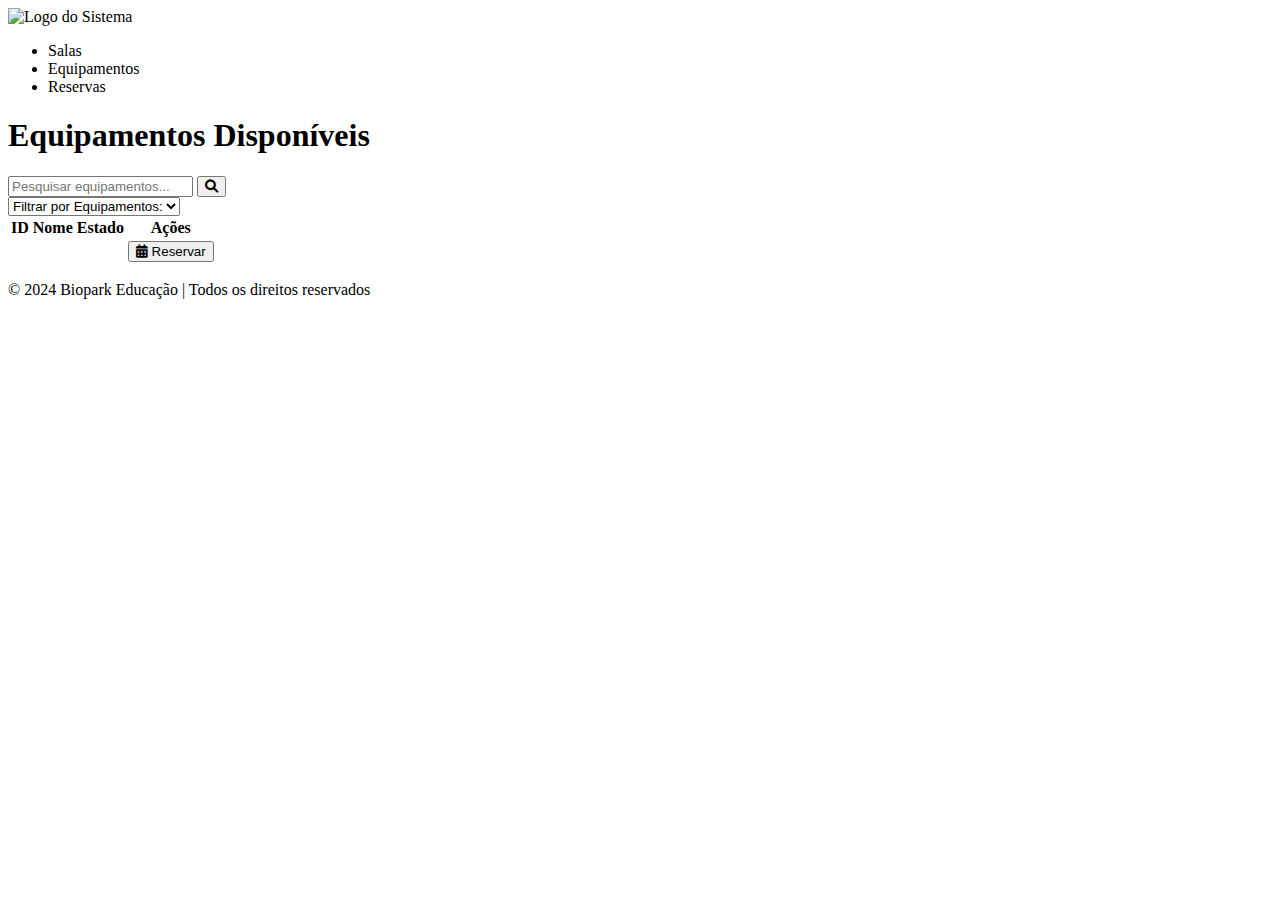
==== commit c29641d5: "Pag. Equipamentos funcionando" ====
--- a/src/main/resources/templates/listaEquipamentos.html
+++ b/src/main/resources/templates/listaEquipamentos.html
@@ -4,8 +4,8 @@
     <meta charset="UTF-8">
     <meta name="viewport" content="width=device-width, initial-scale=1.0">
     <title>Lista de Equipamentos</title>
-    <link rel="stylesheet" th:href="@{/css/equipstyle.css}" href="/src/main/resources/static/css/equipstyle.css">
-    <link rel="stylesheet" th:href="@{/css/style.css}" href="/src/main/resources/static/css/style.css">
+    <link rel="stylesheet" th:href="@{/css/equipstyle.css}">
+    <link rel="stylesheet" th:href="@{/css/style.css}">
     <link href="https://fonts.googleapis.com/css2?family=Roboto:wght@400;700&display=swap" rel="stylesheet">
     <link rel="stylesheet" href="https://cdnjs.cloudflare.com/ajax/libs/font-awesome/6.0.0-beta3/css/all.min.css">
 </head>
@@ -43,7 +43,7 @@
                     </select>
                 </div>
             </div>
-
+            
             <table>
                 <thead>
                     <tr>
@@ -53,15 +53,13 @@
                         <th>Ações</th>
                     </tr>
                 </thead>
-                <tbody id="equipment-list" th:each="equipamento : ${equipamentos}">
+                <tbody id="tabelaEquipamentos" th:each="equipamento : ${equipamentos}">
                     <tr>
                         <td th:text="${equipamento.id}"></td>
                         <td th:text="${equipamento.nome}"></td>
                         <td th:text="${equipamento.status}"></td>
                         <td>
-                            <button 
-                                class="btn-reserve" 
-                                onclick="openReserveModal([[${equipamentoid}]], '[[${equipamento.nome}]]')">
+                            <button class="btn-reserve" onclick="openReserveModal([[${equipamento.id}]], '[[${equipamento.nome}]]')">
                                 <i class="fas fa-calendar-alt"></i> Reservar
                             </button>
                         </td>
@@ -70,40 +68,33 @@
             </table>
         </div>
     </section>
-    
-        <div id="reserve-modal" class="modal" style="display: none;">
-            <div class="modal-content">
-                <span class="close-btn" onclick="closeReserveModal()">&times;</span>
-                <h2>Reservar Equipamento</h2>
-                <p>Equipamento: <span id="nome-equipamento"></span></p>
-                <form th:action="@{/reservar-direto/equipamento/{id}(id=${equipamentoId})}" method="post" th:object="${reservaDTO}" id="reserve-form" onsubmit="handleReservation(event)">
-                    <input type="hidden" id="equipamento-id" name="equipamento-id" th:value="${equipamentoId}">
-                    <label for="nome">Nome:</label>
-                    <input type="text" id="nome" name="nome" th:field="*{nome}" required>
-    
-                    <label for="email">E-mail:</label>
-                    <input type="email" id="email" name="email" th:field="*{email}" required>
-    
-                    <label for="data">Data:</label>
-                    <input type="date" id="data" name="data" th:field="*{data}" required>
-    
-                    <label for="entrada">Horário de Entrada:</label>
-                    <input type="time" id="entrada" name="entrada" th:field="*{entrada}" required>
-    
-                    <label for="saida">Horário de Saída:</label>
-                    <input type="time" id="saida" name="saida" th:field="*{saida}" required>
-    
-                    <button type="submit">Confirmar Reserva</button>
-                </form>
-            </div>
+
+    <!-- Modal de reserva -->
+    <div id="reserve-modal" class="modal" style="display: none;">
+        <div class="modal-content">
+            <span class="close-btn" onclick="closeReserveModal()">&times;</span>
+            <h2>Reservar Equipamento</h2>
+            <form id="reserve-form">
+                <input type="hidden" id="equipamento-id" name="idEquipamento">
+                <label for="nome">Nome:</label>
+                <input type="text" id="nome" name="nome" required>
+                <label for="email">E-mail:</label>
+                <input type="email" id="email" name="email" required>
+                <label for="data">Data:</label>
+                <input type="date" id="data" name="data" required>
+                <label for="entrada">Horário de Entrada:</label>
+                <input type="time" id="entrada" name="entrada" required>
+                <label for="saida">Horário de Saída:</label>
+                <input type="time" id="saida" name="saida" required>
+                <button type="submit">Confirmar Reserva</button>
+            </form>
         </div>
+    </div>
 
     <footer>
         <p>&copy; 2024 Biopark Educação | Todos os direitos reservados</p>
     </footer>
 
-    <script th:src="@{/js/popup/reserva-equipamentos.js}"></script>
-    <script th:src="@{/js/script.js}"></script>
-
+    <script src="/js/reserequip.js"></script>
 </body>
 </html>
